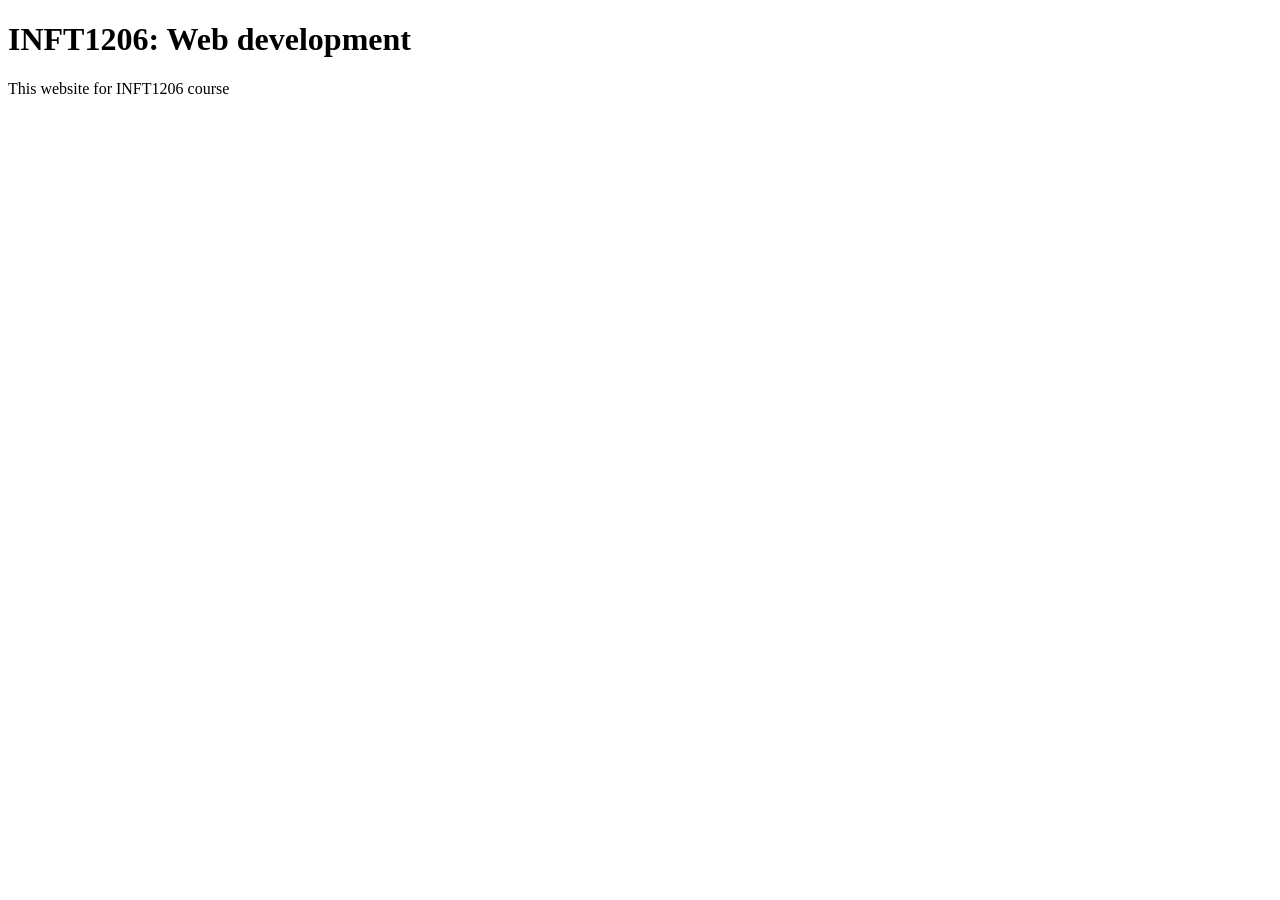
==== index.html @ ef3207e6 "create index.html create the main template then add two tags ha p" ====
<!DOCTYPE html>
<html lang="en">
<head>
    <meta charset="UTF-8">
    <meta name="viewport" content="width=device-width, initial-scale=1.0">
    <title>Document</title>
</head>
<body>
    <h1>INFT1206: Web development</h1>
    <p>This website for INFT1206 course</p>
</body>
</html>
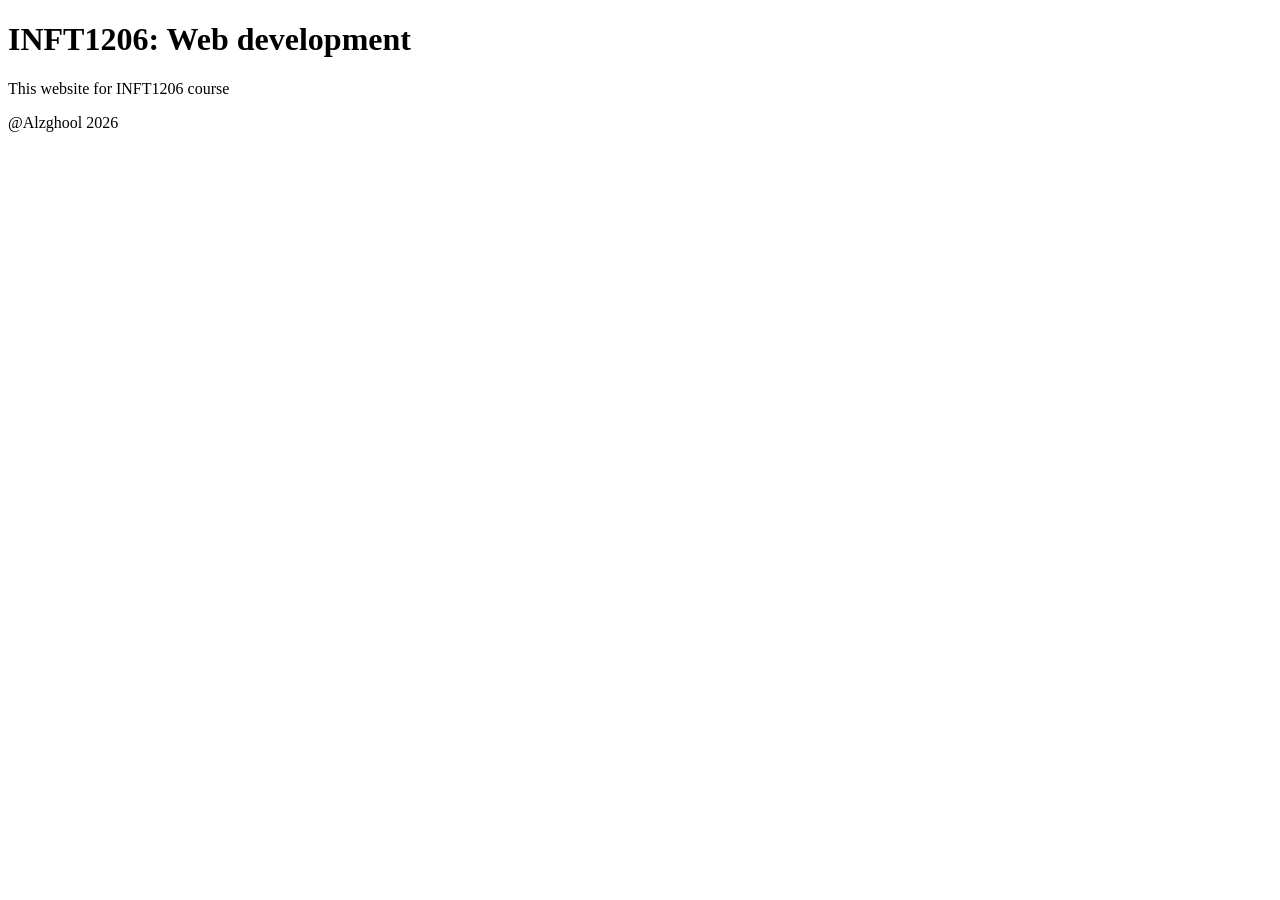
==== commit 643f8ff8: "adding copy right" ====
--- a/index.html
+++ b/index.html
@@ -8,5 +8,6 @@
 <body>
     <h1>INFT1206: Web development</h1>
     <p>This website for INFT1206 course</p>
+    <p>@Alzghool 2026</p>
 </body>
 </html>
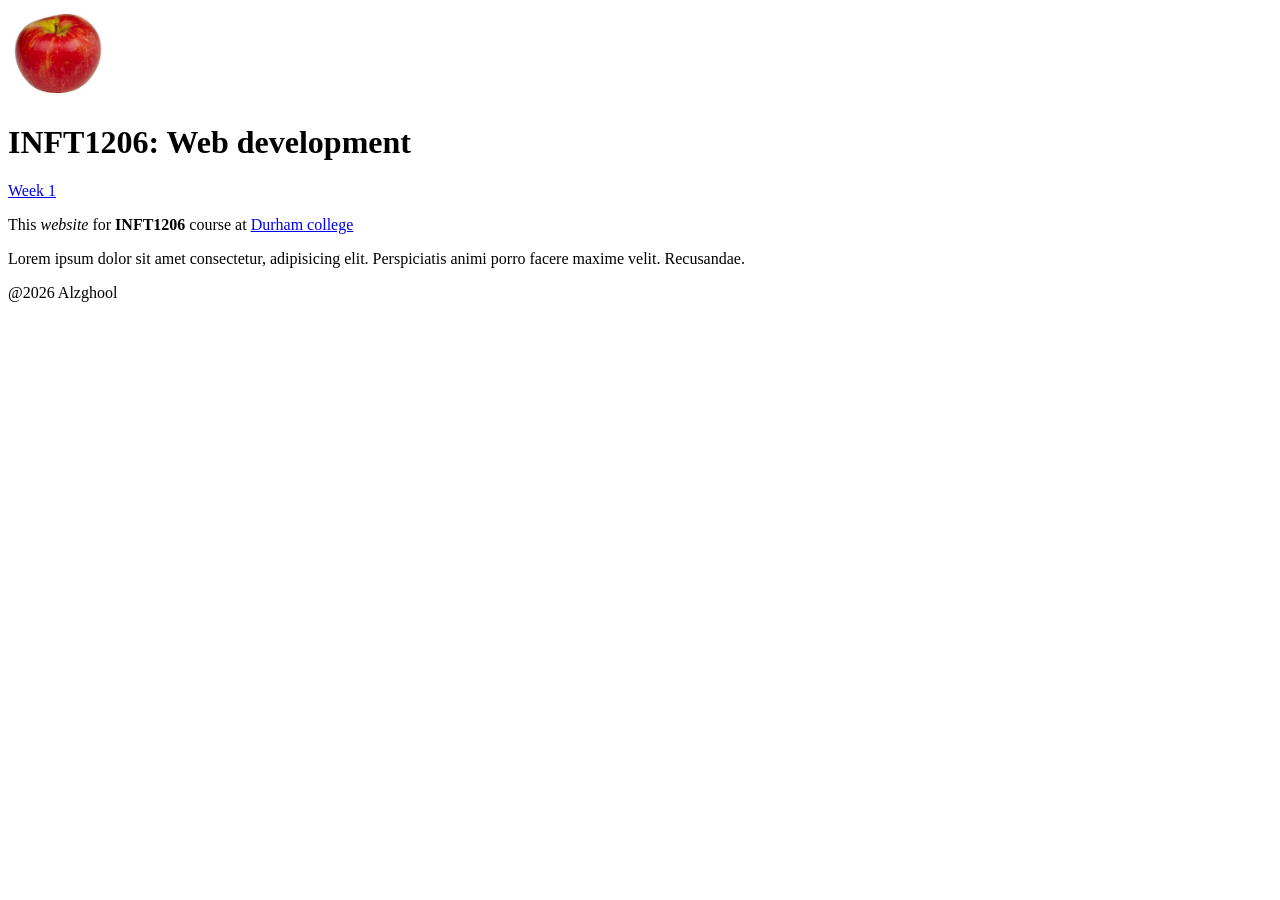
==== commit 9c54f367: "create letter.html" ====
--- a/index.html
+++ b/index.html
@@ -6,8 +6,11 @@
     <title>Document</title>
 </head>
 <body>
+    <img width="100" src="./img/logo.jfif" alt="my logo">
     <h1>INFT1206: Web development</h1>
-    <p>This website for INFT1206 course</p>
-    <p>@Alzghool 2026</p>
+    <a href="./week1.html">Week 1</a>
+    <p>This <em>website</em> for <strong>INFT1206</strong> course at <a target="_blank" href="https://durhamcollege.ca/">Durham college</a></p>
+    <p>Lorem ipsum dolor sit amet consectetur, adipisicing elit. Perspiciatis animi porro facere maxime velit. Recusandae.</p>
+    <p>@2026 Alzghool </p>
 </body>
 </html>
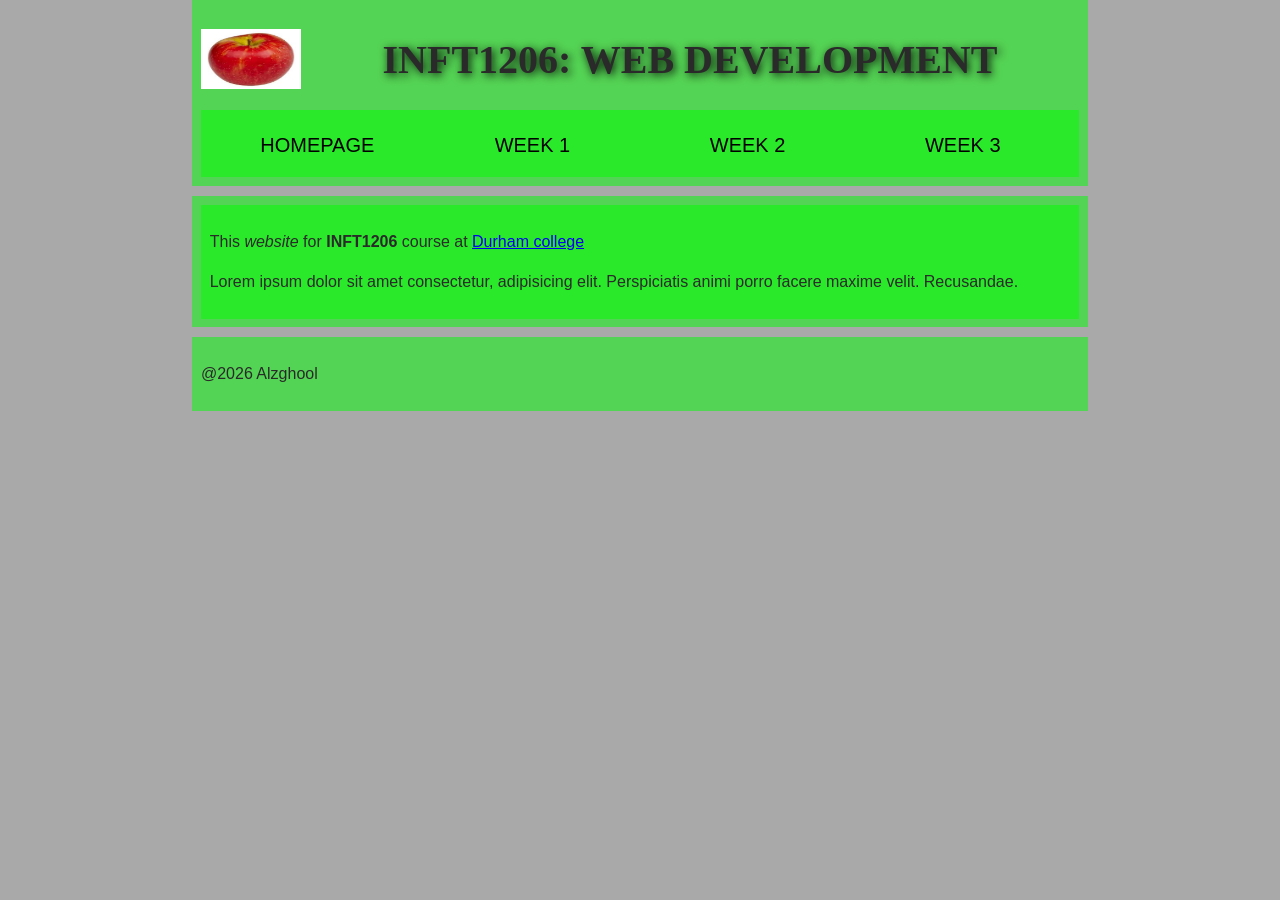
==== commit 447898f9: "add structural html elements to index" ====
--- a/index.html
+++ b/index.html
@@ -1,16 +1,36 @@
-<!DOCTYPE html>
+<!doctype html>
 <html lang="en">
-<head>
-    <meta charset="UTF-8">
-    <meta name="viewport" content="width=device-width, initial-scale=1.0">
+  <head>
+    <meta charset="UTF-8" />
+    <meta name="viewport" content="width=device-width, initial-scale=1.0" />
+    <link rel="stylesheet" href="./css/style.css">
     <title>Document</title>
-</head>
-<body>
-    <img width="100" src="./img/logo.jfif" alt="my logo">
-    <h1>INFT1206: Web development</h1>
-    <a href="./week1.html">Week 1</a>
-    <p>This <em>website</em> for <strong>INFT1206</strong> course at <a target="_blank" href="https://durhamcollege.ca/">Durham college</a></p>
-    <p>Lorem ipsum dolor sit amet consectetur, adipisicing elit. Perspiciatis animi porro facere maxime velit. Recusandae.</p>
-    <p>@2026 Alzghool </p>
-</body>
-</html>+  </head>
+  <body>
+    <header>
+      <img width="100" src="./img/logo.jfif" alt="my logo" />
+      <h1>INFT1206: Web development</h1>
+      <nav>
+        <ul>
+          <li><a href="./index.html">Homepage</a></li>
+          <li><a href="./week1.html">Week 1</a></li>
+          <li><a href="./week3.html">Week 2</a></li>
+          <li><a href="./week3.html">Week 3</a></li>
+        </ul>
+      </nav>
+    </header>
+    <main>
+      <article>
+        <p>
+          This <em>website</em> for <strong>INFT1206</strong> course at
+          <a target="_blank" href="https://durhamcollege.ca/">Durham college</a>
+        </p>
+        <p>
+          Lorem ipsum dolor sit amet consectetur, adipisicing elit. Perspiciatis
+          animi porro facere maxime velit. Recusandae.
+        </p>
+      </article>
+    </main>
+    <footer><p>@2026 Alzghool</p></footer>
+  </body>
+</html>
--- a/css/style.css
+++ b/css/style.css
@@ -0,0 +1,138 @@
+/* || General setup */
+
+html, body {
+  margin: 0;
+  padding: 0;
+}
+
+html {
+  font-size: 10px;
+  background-color: #a9a9a9;
+}
+
+body {
+  width: 70%;
+  min-width: 800px;
+  margin: 0 auto;
+}
+
+/* || typography */
+
+h1, h2, h3 {
+  font-family: 'Cinzel Decorative', cursive;
+  color: #2a2a2a;
+}
+
+p, input, li {
+  font-family: 'Roboto Condensed', sans-serif;
+  color: #2a2a2a;
+}
+
+h1 {
+  font-size: 4rem;
+  text-align: center;
+  text-shadow: 2px 2px 10px black;
+}
+
+h2 {
+  font-size: 3rem;
+  text-align: center;
+}
+
+h3 {
+  font-size: 2.2rem;
+}
+
+p, li {
+  font-size: 1.6rem;
+  line-height: 1.5;
+}
+
+/* || header layout */
+
+header {
+  margin-bottom: 10px;
+  display: flex;
+  flex-flow: row wrap;
+}
+
+body > * {
+  background-color: red;
+  padding: 1%;
+}
+
+main, header, nav, article, aside, footer, section {
+  background-color: rgba(0,255,0,0.5);
+  padding: 1%;
+}
+
+h1 {
+  flex: 5;
+  text-transform: uppercase;
+}
+
+header img {
+  display: block;
+  height: 60px;
+  padding-top: 20.15px;
+}
+
+nav {
+  height: 50px;
+  flex: 100%;
+  display: flex;
+}
+
+nav ul {
+  padding: 0;
+  list-style-type: none;
+  flex: 2;
+  display: flex;
+}
+
+nav li {
+  display: inline;
+  text-align: center;
+  flex: 1;
+}
+
+nav a, nav span {
+  display: inline-block;
+  font-size: 2rem;
+  height: 3rem;
+  line-height: 1.7;
+  text-transform: uppercase;
+  text-decoration: none;
+  color: black;
+
+}
+
+/* || main layout */
+
+main {
+  display: flex;
+}
+
+article, section {
+  flex: 4;
+}
+
+aside {
+  flex: 1;
+  margin-left: 10px;
+  padding: 1%;
+}
+
+aside a {
+  display: block;
+  float: left;
+  width: 50%;
+}
+
+aside img {
+  max-width: 100%;
+}
+
+footer {
+  margin-top: 10px;
+}
